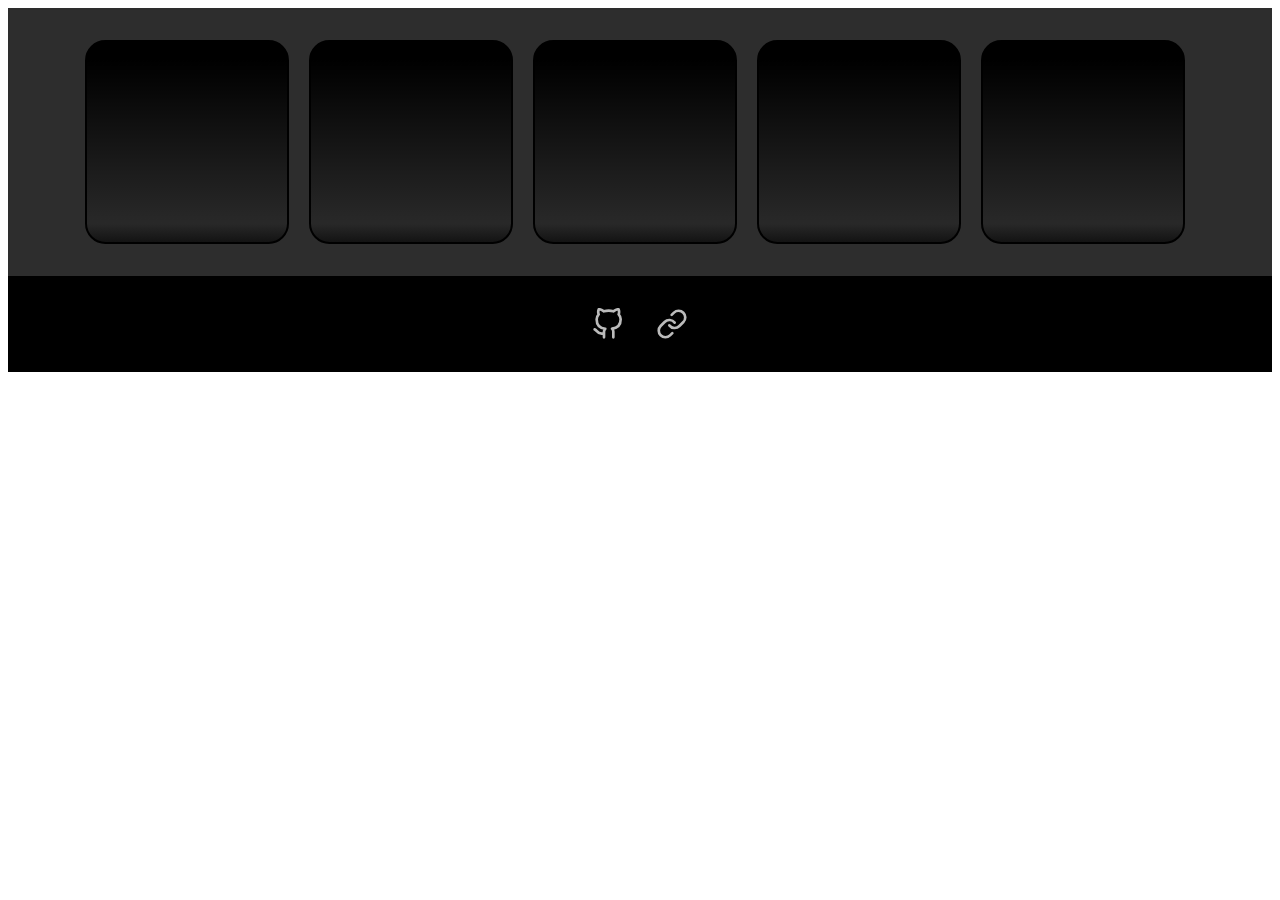
==== index.html @ 2aaf67bf "first commit" ====
<!DOCTYPE html>
<html lang="en">

<head>
    <meta charset="UTF-8">
    <meta name="viewport" content="width=device-width, initial-scale=1.0">
    <title>Document</title>
</head>

<style>
    :root {
        --green: #40cf8e;
        --text-color: #bbbbbb;
        --white-color: #ededed;
        --black-color: #131313;
    }

    .wrapper {
        display: flex;
        justify-content: center;
        align-items: center;
        padding: 2rem;
        gap: 10px;
        background-color: #2d2d2d;
    }

    /* aplicar en el div principal despues de body */
    .wrapper div {
        -webkit-user-select: none;
        user-select: none;
        height: 25vh;
        background: linear-gradient(180deg, #000000, #000000, #000000e6,
                #000000cc, #000000b3, #00000099, #00000080, #00000066,
                #0000004d, #00000033, #0000001a, var(--black-color));
    }

    .wrapper div {
        width: 200px;
        height: 200px;
        border: 2px solid black;
        border-radius: 10%;
    }

    .wrapper div:nth-child(1) {
        background-color: #2d2d2d;
        animation: animate 10s linear infinite;
    }

    .svgs {
        display: flex;
        justify-content: center;
        align-items: center;
        background-color: #000;
        color: var(--text-color);
        padding: 2rem;
        gap: 2rem;
    }

    svg {
        font-size: 2rem;
        cursor: pointer;
    }


    .writings-card {
        display: flex;
        flex-direction: column;
        gap: 10px;
        padding: 15px;
        border-radius: 5px;
        border: 1px solid #2d2d2d;
        transition: border .2s ease;
        position: relative;
        background-color: #1c1c1c;
        box-shadow: 0 2px 3px #0000003d;
    }
</style>

<body>
    <div class="wrapper">
        <div class="square1"></div><br>
        <div class="square2"></div><br>
        <div class="square3"></div><br>
        <div class="square4"></div><br>
        <div class="square5"></div><br>
    </div>

    <div class="svgs">

        <svg stroke="currentColor" fill="none" stroke-width="2" viewBox="0 0 24 24" stroke-linecap="round"
            stroke-linejoin="round" height="1em" width="1em" xmlns="http://www.w3.org/2000/svg">
            <path
                d="M9 19c-5 1.5-5-2.5-7-3m14 6v-3.87a3.37 3.37 0 0 0-.94-2.61c3.14-.35 6.44-1.54 6.44-7A5.44 
                5.44 0 0 0 20 4.77 5.07 5.07 0 0 0 19.91 1S18.73.65 16 2.48a13.38 13.38 0 0 0-7 0C6.27.65 
                5.09 1 5.09 1A5.07 5.07 0 0 0 5 4.77a5.44 5.44 0 0 0-1.5 3.78c0 5.42 3.3 6.61 6.44 7A3.37 3.37 0 0 0 9 18.13V22">
            </path>
        </svg>

        <svg stroke="currentColor" fill="none" stroke-width="2" viewBox="0 0 24 24" stroke-linecap="round"
            stroke-linejoin="round" height="1em" width="1em" xmlns="http://www.w3.org/2000/svg">
            <path d="M10 13a5 5 0 0 0 7.54.54l3-3a5 5 0 0 0-7.07-7.07l-1.72 1.71"></path>
            <path d="M14 11a5 5 0 0 0-7.54-.54l-3 3a5 5 0 0 0 7.07 7.07l1.71-1.71"></path>
        </svg>

    </div>

    <iframe src="https://www.sollenaturals.com/" name="SolleNaturals" title="SolleNaturals" width="170" height="180"
        scrolling="no" frameborder="0" seamless border="0"></iframe>



</body>

</html>
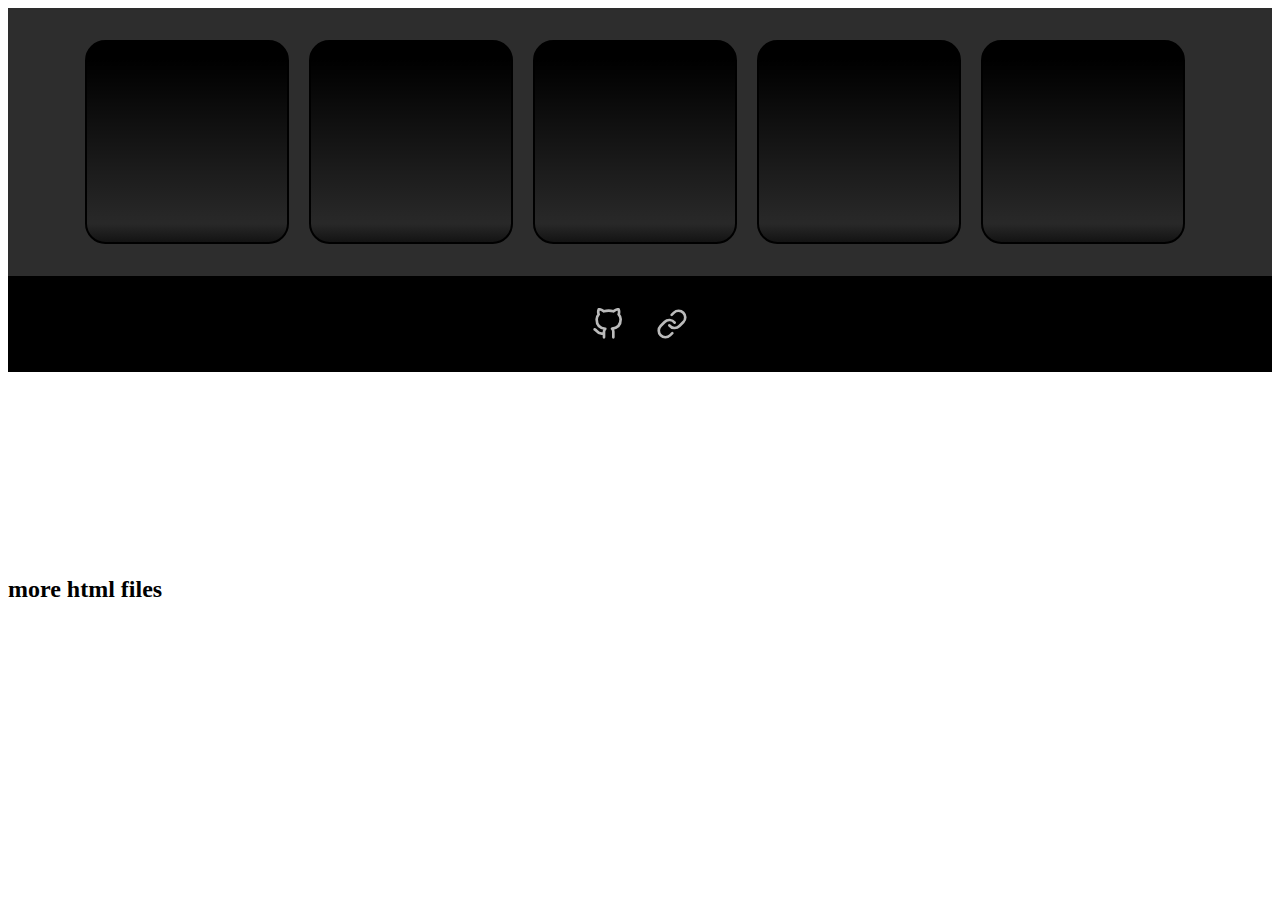
==== commit 8885f2da: "html files added" ====
--- a/index.html
+++ b/index.html
@@ -107,6 +107,14 @@
     <iframe src="https://www.sollenaturals.com/" name="SolleNaturals" title="SolleNaturals" width="170" height="180"
         scrolling="no" frameborder="0" seamless border="0"></iframe>
 
+        <div class="more">
+            <h2>more html files</h2>
+            <a href="/camera.html" target="_blank" rel="noopener noreferrer"></a>
+            <a href="/email-verification.html" target="_blank" rel="noopener noreferrer"></a>
+            <a href="/overlay.html" target="_blank" rel="noopener noreferrer"></a>
+            <a href="/txtclip.html" target="_blank" rel="noopener noreferrer"></a>
+        </div>
+        
 
 
 </body>
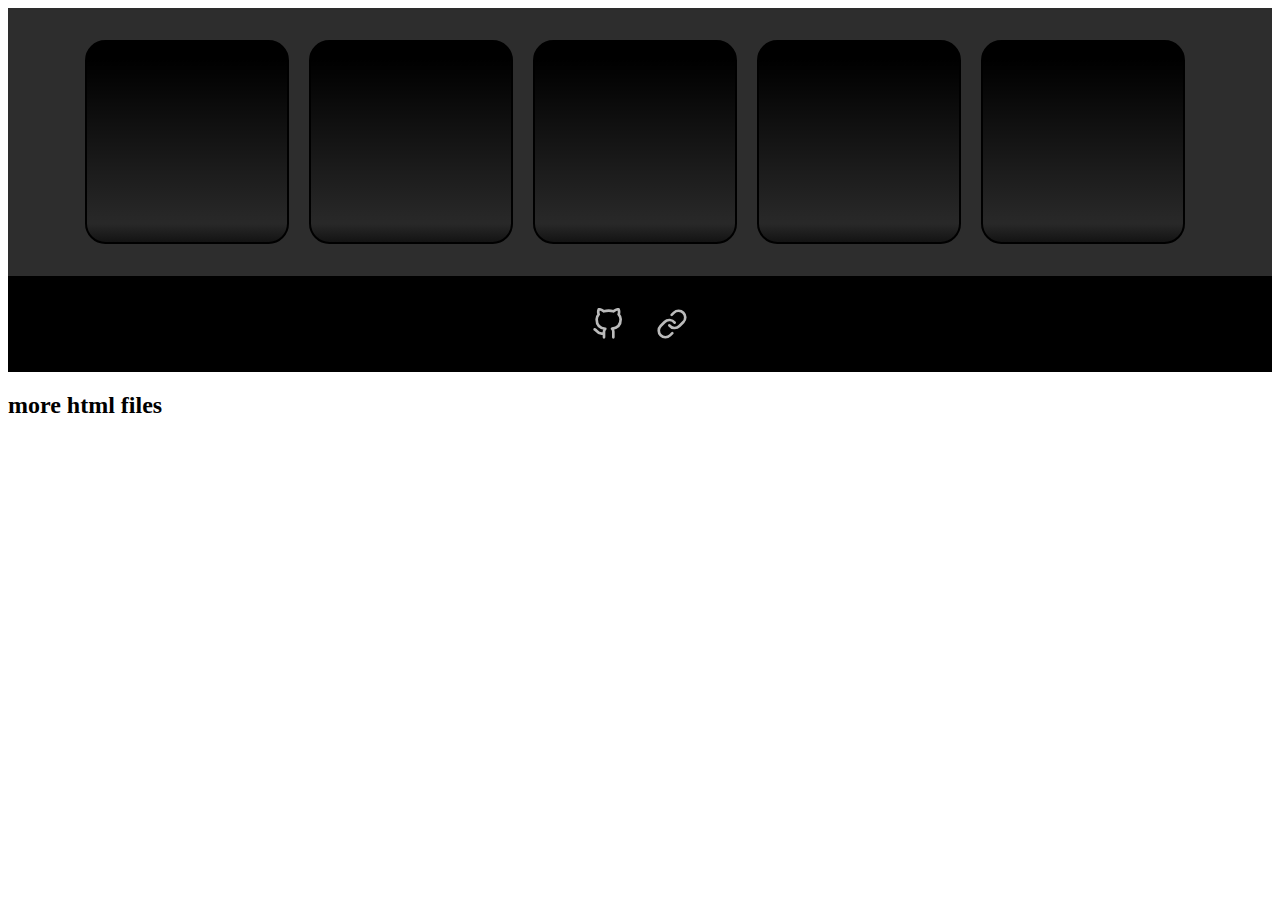
==== commit 944b3288: "iframe disabled" ====
--- a/index.html
+++ b/index.html
@@ -104,8 +104,7 @@
 
     </div>
 
-    <iframe src="https://www.sollenaturals.com/" name="SolleNaturals" title="SolleNaturals" width="170" height="180"
-        scrolling="no" frameborder="0" seamless border="0"></iframe>
+    <!-- <iframe src="https://www.sollenaturals.com/" name="SolleNaturals" title="SolleNaturals" width="170" height="180" scrolling="no" frameborder="0" seamless border="0"></iframe> -->
 
         <div class="more">
             <h2>more html files</h2>
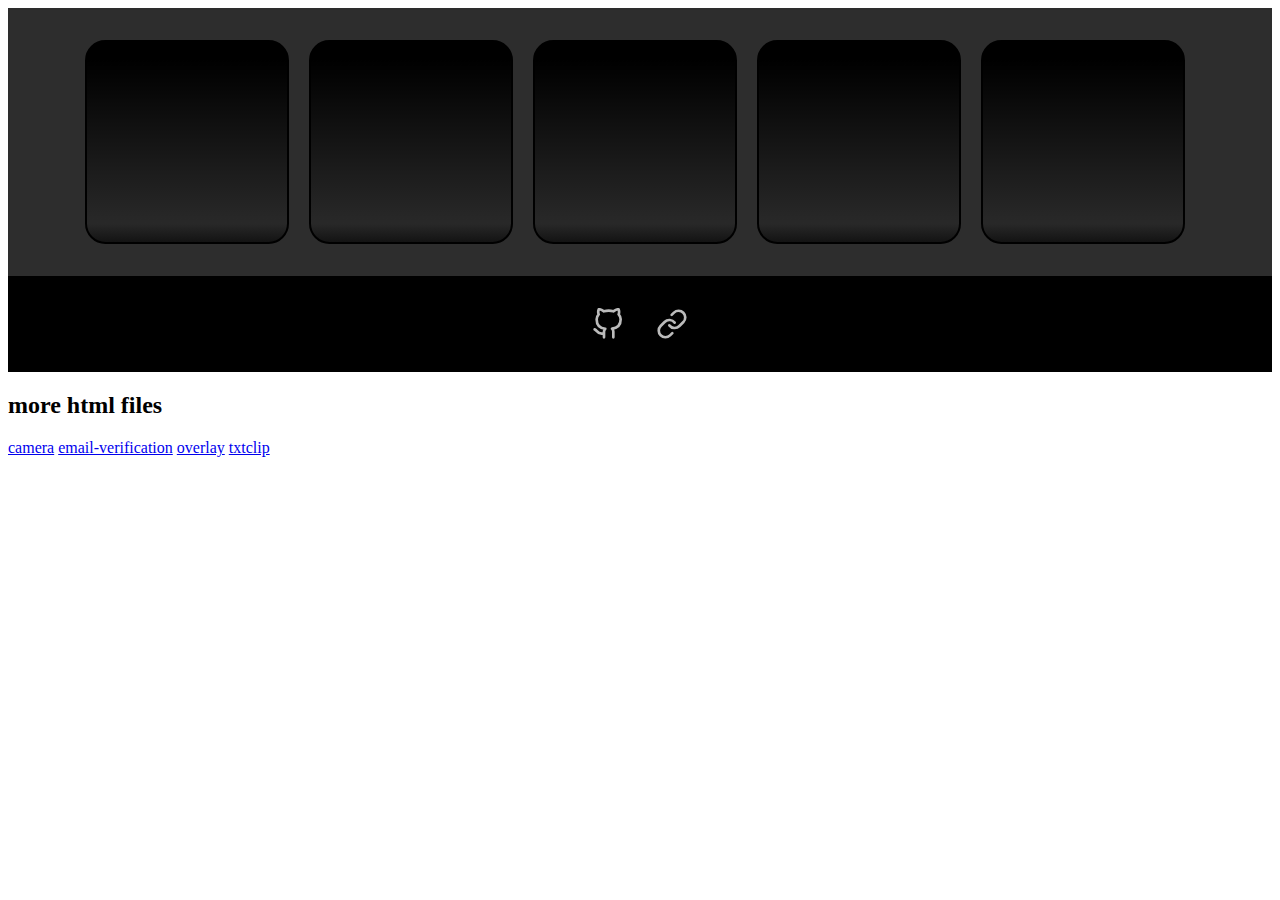
==== commit 20343bed: "dat" ====
--- a/index.html
+++ b/index.html
@@ -108,10 +108,10 @@
 
         <div class="more">
             <h2>more html files</h2>
-            <a href="/camera.html" target="_blank" rel="noopener noreferrer"></a>
-            <a href="/email-verification.html" target="_blank" rel="noopener noreferrer"></a>
-            <a href="/overlay.html" target="_blank" rel="noopener noreferrer"></a>
-            <a href="/txtclip.html" target="_blank" rel="noopener noreferrer"></a>
+            <a href="/camera.html" target="_blank" rel="noopener noreferrer">camera</a>
+            <a href="/email-verification.html" target="_blank" rel="noopener noreferrer">email-verification</a>
+            <a href="/overlay.html" target="_blank" rel="noopener noreferrer">overlay</a>
+            <a href="/txtclip.html" target="_blank" rel="noopener noreferrer">txtclip</a>
         </div>
         
 
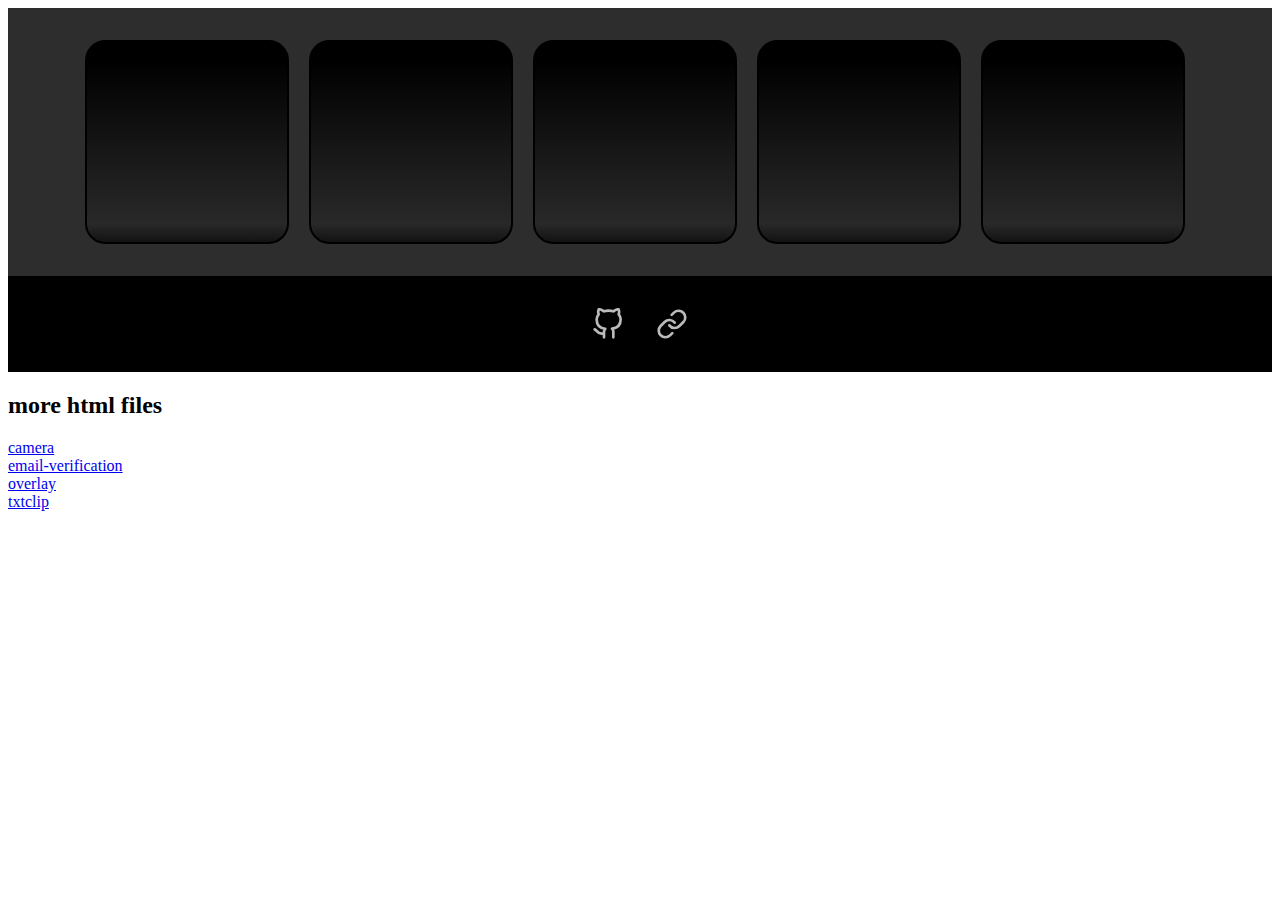
==== commit a73d159d: "url corrected" ====
--- a/index.html
+++ b/index.html
@@ -4,7 +4,7 @@
 <head>
     <meta charset="UTF-8">
     <meta name="viewport" content="width=device-width, initial-scale=1.0">
-    <title>Document</title>
+    <title>tester!</title>
 </head>
 
 <style>
@@ -108,10 +108,10 @@
 
         <div class="more">
             <h2>more html files</h2>
-            <a href="/camera.html" target="_blank" rel="noopener noreferrer">camera</a>
-            <a href="/email-verification.html" target="_blank" rel="noopener noreferrer">email-verification</a>
-            <a href="/overlay.html" target="_blank" rel="noopener noreferrer">overlay</a>
-            <a href="/txtclip.html" target="_blank" rel="noopener noreferrer">txtclip</a>
+            <a href="https://gabserna.github.io/tester/camera.html" target="_blank" rel="noopener noreferrer">camera</a><br>
+            <a href="https://gabserna.github.io/tester/email-verification.html" target="_blank" rel="noopener noreferrer">email-verification</a><br>
+            <a href="https://gabserna.github.io/tester/overlay.html" target="_blank" rel="noopener noreferrer">overlay</a><br>
+            <a href="https://gabserna.github.io/tester/txtclip.html" target="_blank" rel="noopener noreferrer">txtclip</a><br>
         </div>
         
 
